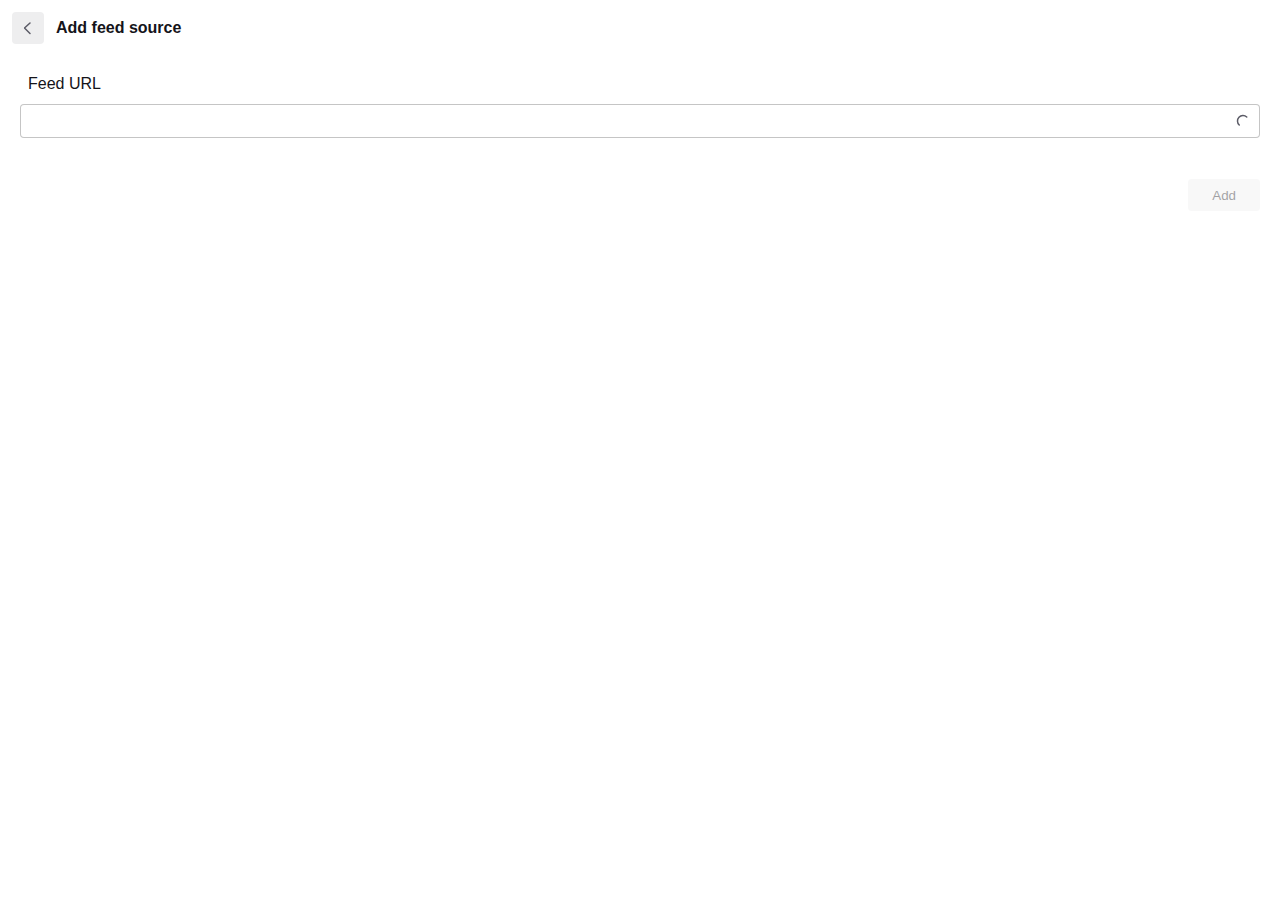
==== action/add/index.html @ 898d685f "Initial commit" ====
<!DOCTYPE html>
<meta charset="utf-8">
<title>Gatherss</title>
<link rel="stylesheet" href="/action/action.css">
<link rel="stylesheet" href="./index.css">
<script type="module" src="./index.js"></script>

<nav id="toolbar">
	<a class="button" href="/action/index.html" title="Back">
		<img src="/icons/back.svg" width="16" height="16" alt="Back">
	</a>
	<h1>Add feed source</h1>
</nav>

<form action="./name/index.html" method="GET" class="loading">
	<label>
		Feed URL
		<input name="feedurl" type="text" disabled>
		<p id="message"></p>
	</label>
	<input type="submit" hidden>
	<button type="submit" name="submit" disabled>Add</button>
</form>
---- action/action.css ----
:root {
	color-scheme: light dark;
	--background-color: light-dark(white, #1C1B22);
	--text-color: light-dark(#15141A, #FBFBFE);
	--text-color-dim: light-dark(#737373, #A8A8A8);
	--accent-color: light-dark(#0060df, #0df);
	--accent-color-hover: light-dark(#0250bb, #80ebff);
	--accent-color-active: light-dark(#054096, #aaf2ff);
	--button-color: color-mix(in srgb, currentColor 7%, transparent);
	--button-color-hover: color-mix(in srgb, currentColor 14%, transparent);
	--button-color-active: color-mix(in srgb, currentColor 21%, transparent);
	--box-color: light-dark(white, #23222B);
	--box-border-color: color-mix(in srgb, currentColor 41%, transparent);
	--separator-color: light-dark(#D7D7DB, #F9F9FA33);
	font-size: 100%;
}

body {
	min-width: 20rem; margin: 0; padding: 1.25rem;
	color: var(--text-color); background-color: var(--background-color);
	font: message-box;
	font-size: 1rem; line-height: 1.5;
	accent-color: var(--accent-color);
}
input {
	min-height: 2rem; padding: 0 .5rem;
	background-color: var(--box-color);
	border: thin solid var(--box-border-color); border-radius: .25rem;
	outline: none;
	font-size: 1rem;
	&:not(:read-only, :disabled):focus {
		outline: 2px solid var(--accent-color); outline-offset: -1px;
	}
	&:read-only {
		color: var(--text-color-dim);
		caret-color: transparent;
	}
}
button:not(.link), a.button {
	height: 1rem; padding: .5rem; box-sizing: content-box;
	color: inherit; background-color: var(--button-color);
	border: none; border-radius: .25rem;
	text-decoration: none;
	cursor: default;
	&:not(:has(img)){ padding-inline: .75rem; }
	&:disabled { opacity: .4; }
	&:not(:disabled):hover { background-color: var(--button-color-hover); }
	&:not(:disabled):active { background-color: var(--button-color-active); }
}
button.link, a:not(.button){
	padding: 0;
	color: var(--accent-color); background: none;
	border: none;
	text-decoration: underline;
	cursor: pointer;
	&:hover { color: var(--accent-color-hover); }
	&:active { color: var(--accent-color-active); }
}
:is(button, a) img { display: block; }

#toolbar {
	display: flex; min-height: 2rem; margin: -.5rem 0 1.5rem;
	gap: .75rem; align-items: center;
	h1 {
		flex: 1;
		margin: 0;
		font-weight: 600; font-size: 1rem;
	}
	:is(.button, button):first-child { margin-left: -.5rem; }
	:is(.button, button):last-child { margin-right: -.5rem; }
}
---- action/add/index.css ----
form {
	display: flex;
	flex-flow: column; gap: .25rem;
	label {
		display: flex; margin: .25rem 0;
		flex-flow: column; gap: .5rem;
		text-indent: .5rem;
	}
	&.loading input {
		padding-right: 2rem;
		background: center / 1rem 1rem no-repeat url("/icons/spinner.svg");
		background-position-x: calc(100% - .5rem);
	}
	p {
		min-height: 1lh; margin: 0 .5rem;
		color: var(--text-color-dim);
		font-size: .875rem;
		button { text-align: left; }
	}
	button[type=submit] {
		align-self: end;
		padding-inline: 1.5rem; margin-top: .25rem;
	}
}
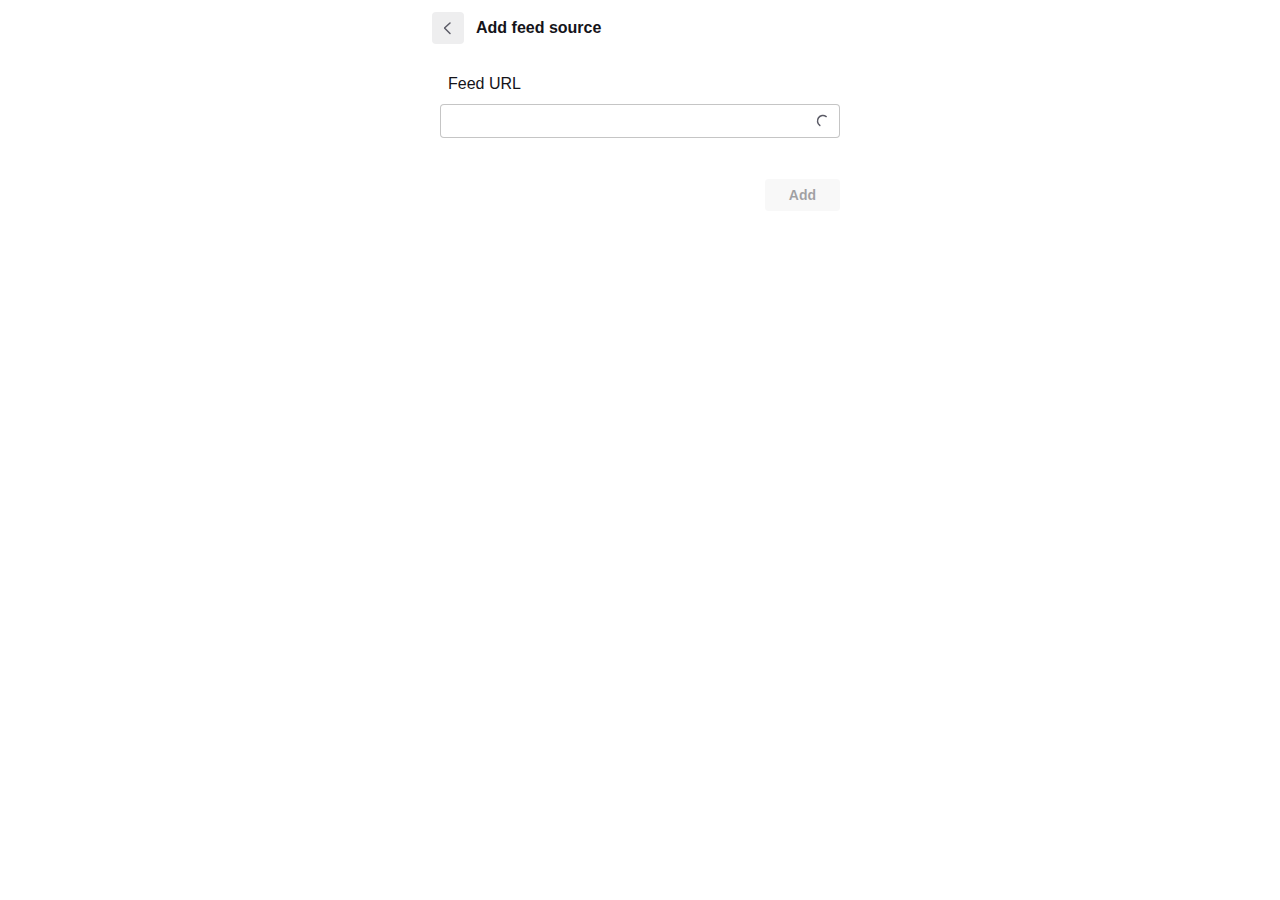
==== commit dffb80bd: "Add OPML support, refactoring, better icons" ====
--- a/action/add/index.html
+++ b/action/add/index.html
@@ -1,6 +1,7 @@
 <!DOCTYPE html>
 <meta charset="utf-8">
-<title>Gatherss</title>
+<title>Add Gatherss feed</title>
+<link rel="icon" href="/icons/add.svg">
 <link rel="stylesheet" href="/action/action.css">
 <link rel="stylesheet" href="./index.css">
 <script type="module" src="./index.js"></script>
@@ -19,5 +20,10 @@
 		<p id="message"></p>
 	</label>
 	<input type="submit" hidden>
-	<button type="submit" name="submit" disabled>Add</button>
+	<div id="actions">
+		<a href="/action/settings/index.html#import-or-export" hidden>
+			Import OPML
+		</a>
+		<button type="submit" name="submit" disabled>Add</button>
+	</div>
 </form>
--- a/action/action.css
+++ b/action/action.css
@@ -16,7 +16,7 @@
 }
 
 body {
-	min-width: 20rem; margin: 0; padding: 1.25rem;
+	width: 25rem; margin: 0 auto; padding: 1.25rem;
 	color: var(--text-color); background-color: var(--background-color);
 	font: message-box;
 	font-size: 1rem; line-height: 1.5;
@@ -37,9 +37,11 @@
 	}
 }
 button:not(.link), a.button {
-	height: 1rem; padding: .5rem; box-sizing: content-box;
+	display: inline-block; padding: .5rem; box-sizing: content-box;
 	color: inherit; background-color: var(--button-color);
 	border: none; border-radius: .25rem;
+	font-weight: 600; font-size: .875rem; line-height: 1rem;
+	font-family: inherit;
 	text-decoration: none;
 	cursor: default;
 	&:not(:has(img)){ padding-inline: .75rem; }
@@ -51,6 +53,7 @@
 	padding: 0;
 	color: var(--accent-color); background: none;
 	border: none;
+	font-size: inherit; line-height: inherit; font-family: inherit;
 	text-decoration: underline;
 	cursor: pointer;
 	&:hover { color: var(--accent-color-hover); }
--- a/action/add/index.css
+++ b/action/add/index.css
@@ -17,8 +17,12 @@
 		font-size: .875rem;
 		button { text-align: left; }
 	}
-	button[type=submit] {
-		align-self: end;
-		padding-inline: 1.5rem; margin-top: .25rem;
+	#actions {
+		display: flex;
+		align-items: center;
+		font-size: .875rem;
+		button[type=submit] {
+			padding-inline: 1.5rem; margin: .25rem 0 0 auto;
+		}
 	}
 }
